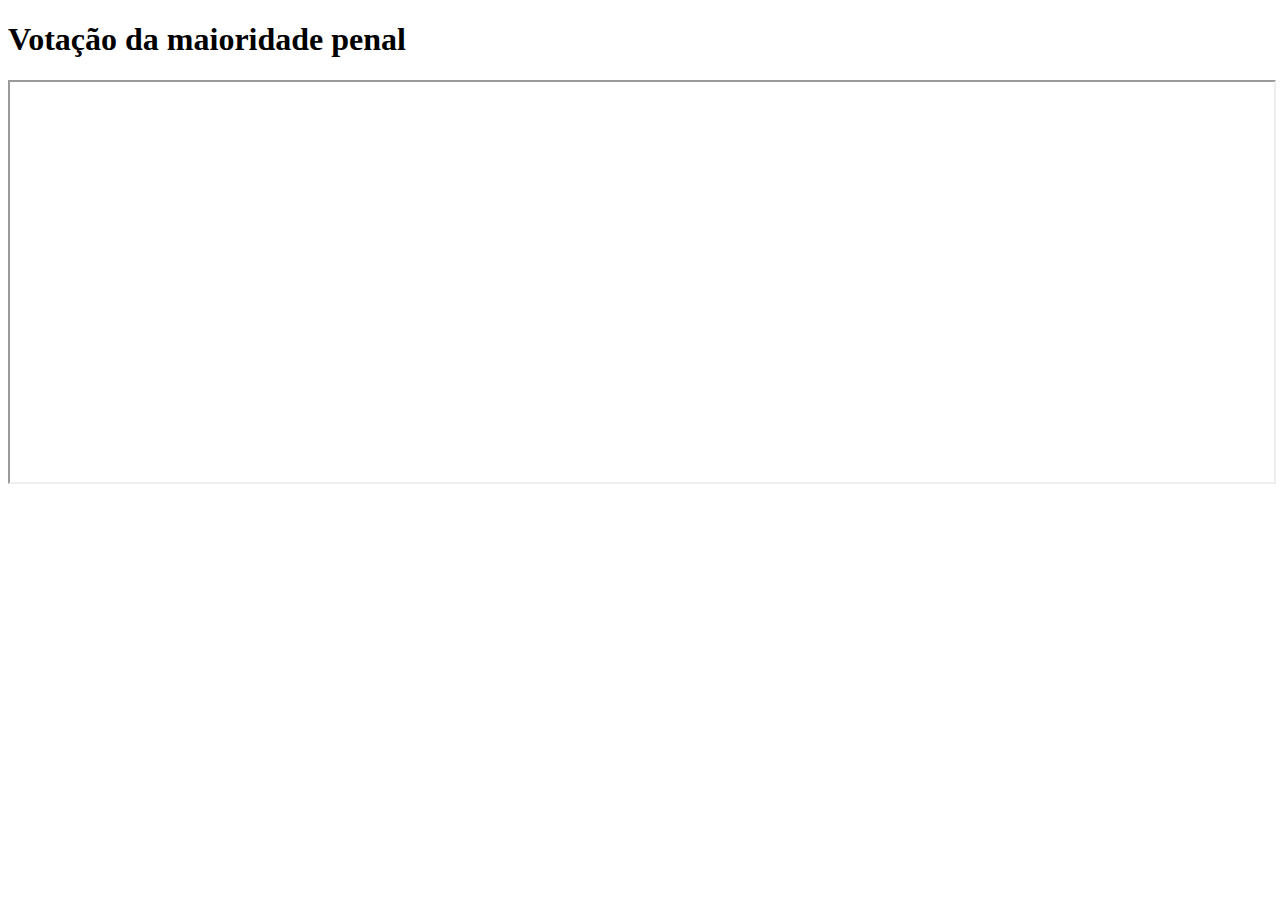
==== bancodados.html @ 4e27c3e5 "Create bancodados.html" ====
<!DOCTYPE html>

      <html>
          <head>
              <meta charset="UTF-8"¨>
              
                <title>Execício de Banco de Dados - votação maioridade penal</title>

          </head>
          
          <body>
              <h1>Votação da maioridade penal</h1>
          
              <iframe src="https://www.obvibase.com/#token/b6Fy91coDisQ/r/44HcKVWNX5NV" width="100%" height="400px"></iframe>
          </body>
      
      </html>
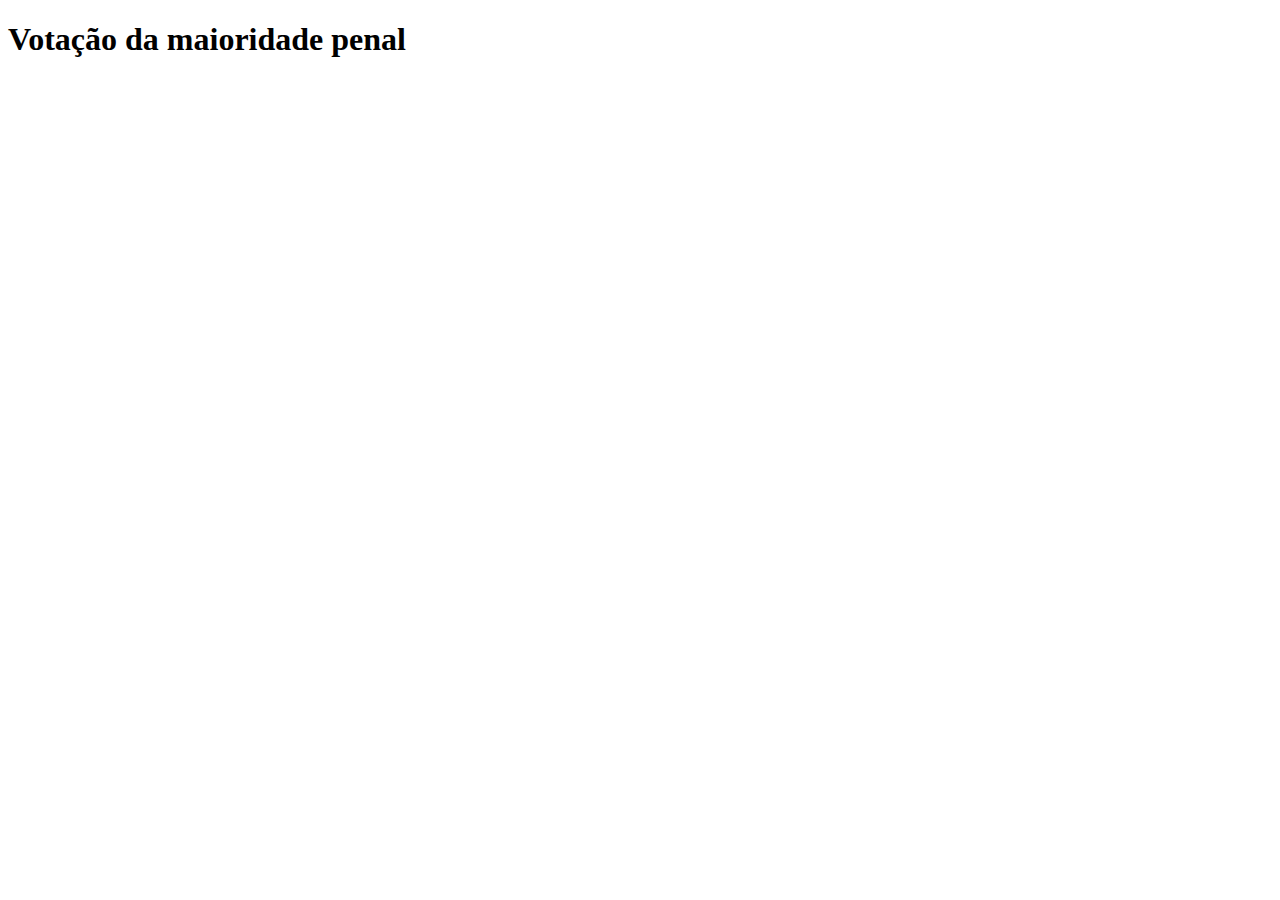
==== commit c793736b: "Update bancodados.html" ====
--- a/bancodados.html
+++ b/bancodados.html
@@ -4,14 +4,20 @@
           <head>
               <meta charset="UTF-8"¨>
               
-                <title>Execício de Banco de Dados - votação maioridade penal</title>
+                <title>Exercício de Banco de Dados - votação maioridade penal</title>
 
           </head>
           
           <body>
               <h1>Votação da maioridade penal</h1>
+              
+                  <div style="margin: 0 auto">
           
-              <iframe src="https://www.obvibase.com/#token/b6Fy91coDisQ/r/44HcKVWNX5NV" width="100%" height="400px"></iframe>
+              <iframe src="https://www.obvibase.com/#token/b6Fy91coDisQ/r/44HcKVWNX5NV" width="90%" height="600px" frameborder="no">
+              </iframe>
+              
+                  </div>
+              
           </body>
       
       </html>
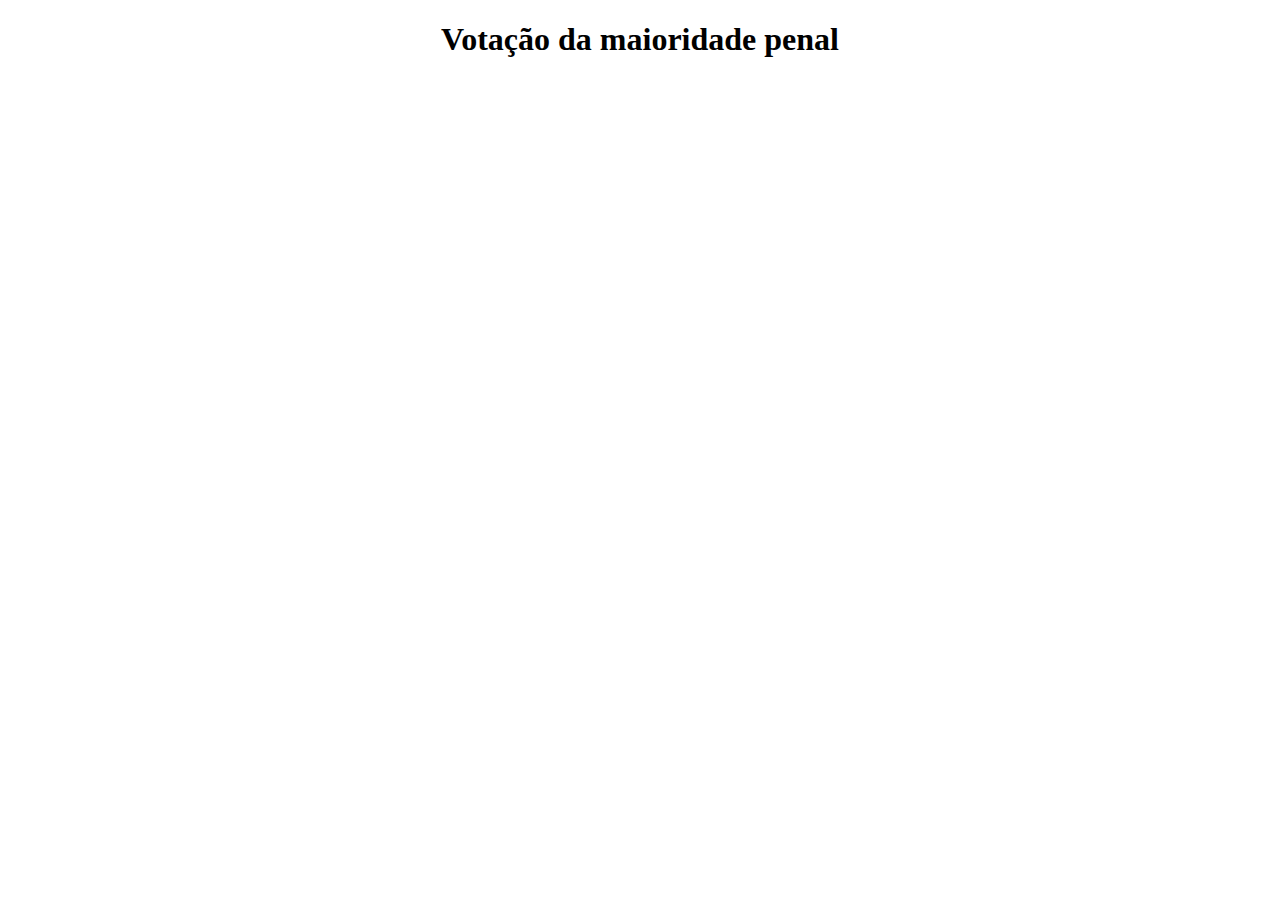
==== commit f7217613: "Update bancodados.html" ====
--- a/bancodados.html
+++ b/bancodados.html
@@ -9,14 +9,17 @@
           </head>
           
           <body>
-              <h1>Votação da maioridade penal</h1>
               
-                  <div style="margin: 0 auto">
-          
-              <iframe src="https://www.obvibase.com/#token/b6Fy91coDisQ/r/44HcKVWNX5NV" width="90%" height="600px" frameborder="no">
-              </iframe>
               
-                  </div>
+            <div style="text-align:center;">
+                        
+                        <h1>Votação da maioridade penal</h1>
+                        
+                        <iframe src="https://www.obvibase.com/#token/b6Fy91coDisQ/r/44HcKVWNX5NV" width="90%" height="600px" frameborder="no">
+                              
+                        </iframe>
+              
+            </div>
               
           </body>
       
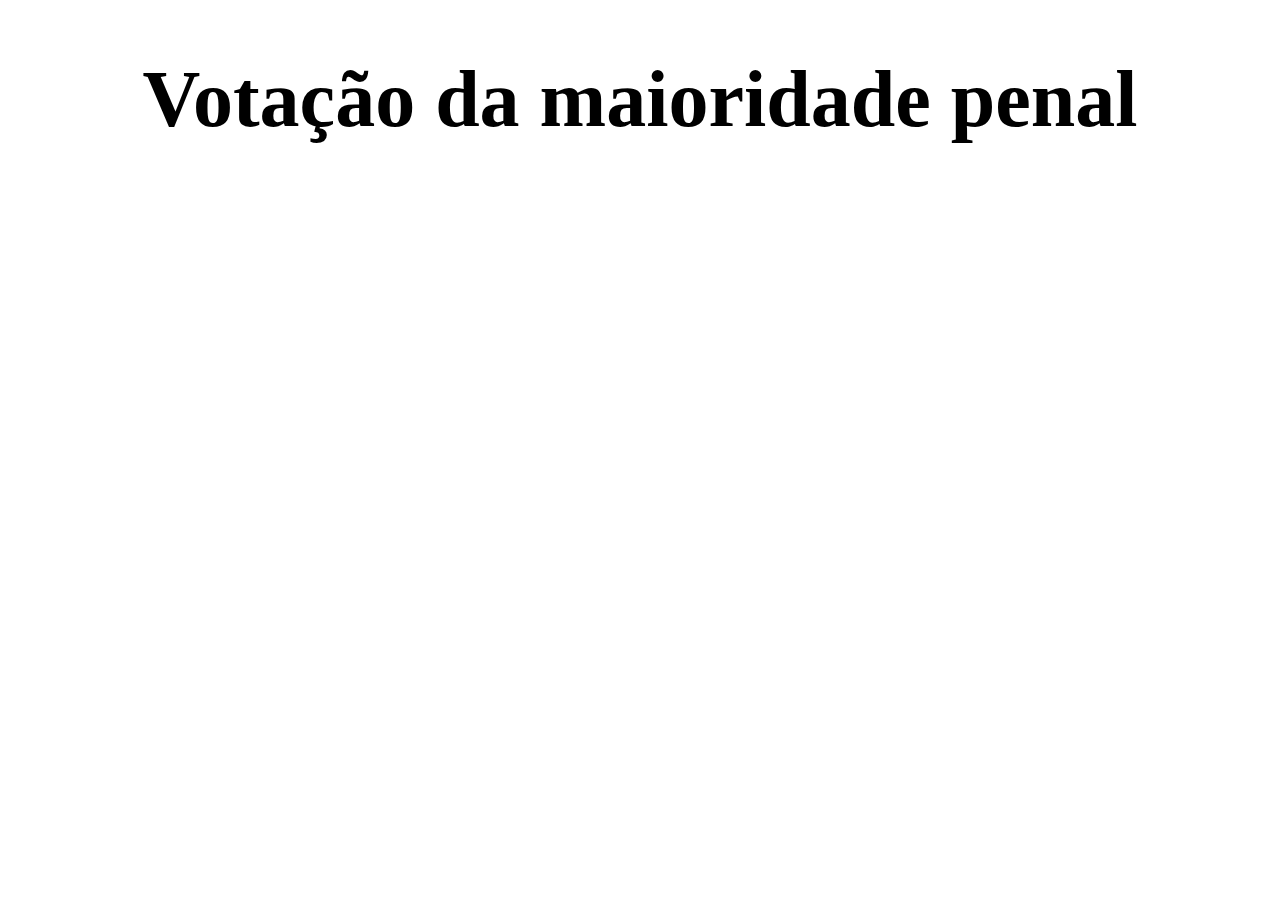
==== commit a14b5d67: "Update bancodados.html" ====
--- a/bancodados.html
+++ b/bancodados.html
@@ -13,7 +13,7 @@
               
             <div style="text-align:center;">
                         
-                        <h1>Votação da maioridade penal</h1>
+                        <h1 style="font-family:cursive; font-size:5em;">Votação da maioridade penal</h1>
                         
                         <iframe src="https://www.obvibase.com/#token/b6Fy91coDisQ/r/44HcKVWNX5NV" width="90%" height="600px" frameborder="no">
                               
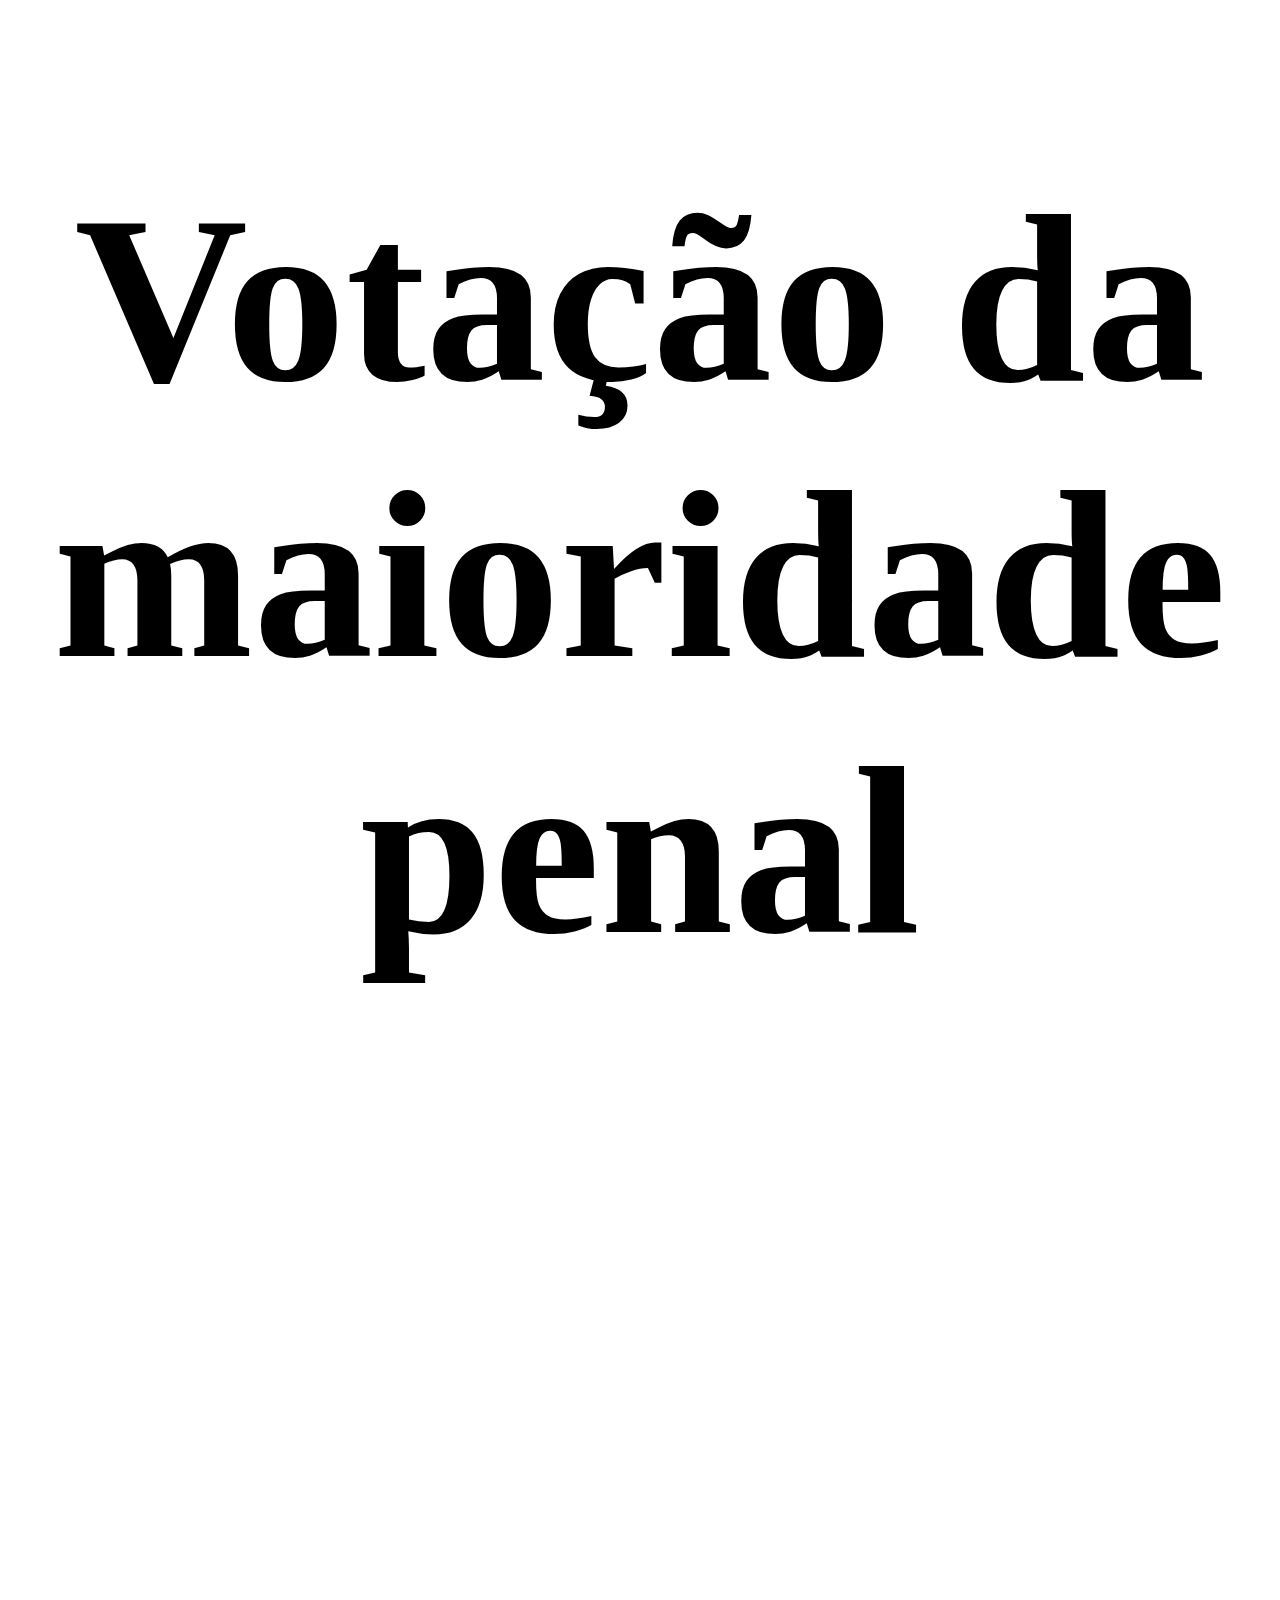
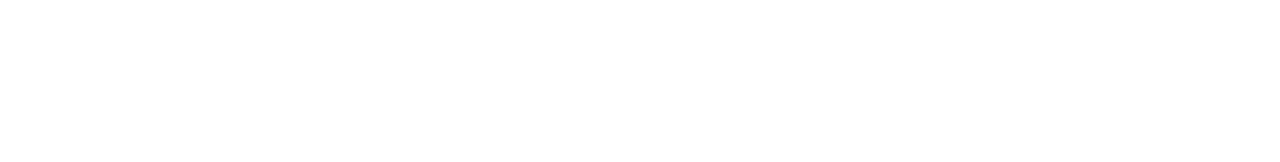
==== commit e0c6613c: "Update bancodados.html" ====
--- a/bancodados.html
+++ b/bancodados.html
@@ -13,7 +13,7 @@
               
             <div style="text-align:center;">
                         
-                        <h1 style="font-family:cursive; font-size:5em;">Votação da maioridade penal</h1>
+                        <h1 style="font-family:cursive; font-size:15em;">Votação da maioridade penal</h1>
                         
                         <iframe src="https://www.obvibase.com/#token/b6Fy91coDisQ/r/44HcKVWNX5NV" width="90%" height="600px" frameborder="no">
                               
